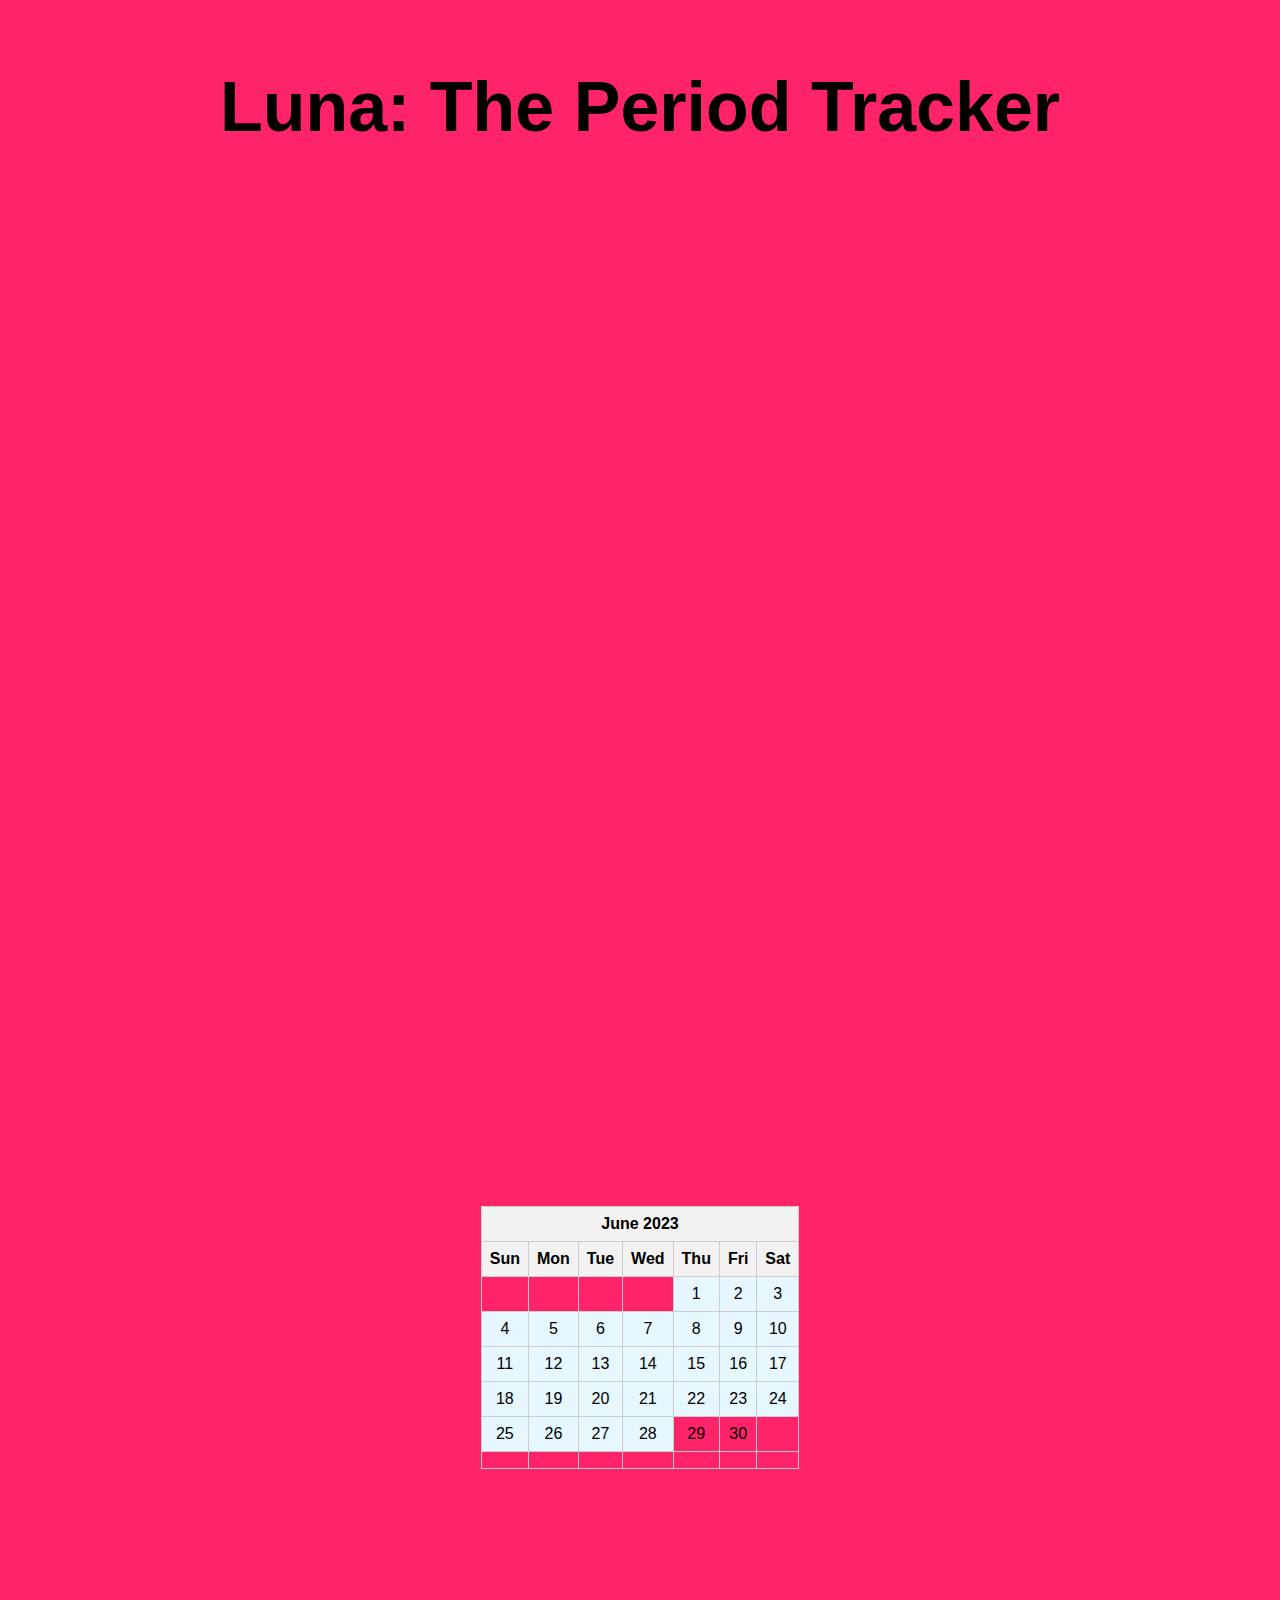
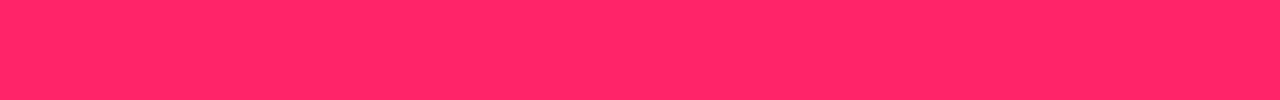
==== index.html @ 8d8aa818 "changes made" ====
<!DOCTYPE html>
<html>
<head>
  <title>Luna: The Period Tracker</title>
  <link rel="stylesheet" type="text/css" href="style.css">
  <style>
    #period-log-form,
    #cycle-data,
    .more-info-button,
    #chatbot-widget {
      opacity: 0;
      transform: translateX(-20px);
      animation: slide-in 2s cubic-bezier(0.25, 0.46, 0.45, 0.94) 1.5s forwards;
    }

    @keyframes slide-in {
      0% { opacity: 0; transform: translateX(-20px); }
      100% { opacity: 1; transform: translateX(0); }
    }

    .chatbot-image {
      width: 100px;
      height: 100px;
      opacity: 0;
      transform: translateY(20px);
      animation: fade-in 1s cubic-bezier(0.39, 0.575, 0.565, 1) 2s forwards;
    }

    .chatbot-message {
      opacity: 0;
      transform: translateY(20px);
      animation: fade-in 1s cubic-bezier(0.39, 0.575, 0.565, 1) 2.5s forwards;
    }

    @keyframes fade-in {
      0% { opacity: 0; transform: translateY(20px); }
      100% { opacity: 1; transform: translateY(0); }
    }

  </style>
</head>
<body>
  <h1 style="animation: fade-in 1s cubic-bezier(0.39, 0.575, 0.565, 1) forwards;">Luna: The Period Tracker</h1>
  
  <div id="period-log-form">
    <h2>Last Period Start Date</h2>
    <input type="date" id="start-date-input" style="display: block; margin: 0 auto; width: 55%; height:24%;">
    <input type="number" id="cycle-length-input" placeholder="Cycle Length" style="display: block; margin: 10px auto; width: 55%; height: 24%;">    
    <button onclick="logPeriod()" style="animation: fade-in 1s cubic-bezier(0.39, 0.575, 0.565, 1) 2s forwards;">Log Period</button>
  </div>

  <div id="cycle-data" style="animation: slide-in 1s cubic-bezier(0.25, 0.46, 0.45, 0.94) 3s forwards;">
    <h2>Predicted Period Cycle Data</h2><br>
    <p>Cycle Length: <span id="cycle-length"></span> days</p><br>
    <p>Last Period: <span id="last-period"></span></p><br>
    <p>Next Period: <span id="next-period"></span></p><br>
    <div id="calendar"></div>
  </div>

  <div id="calendarContainer"></div>

  <div id="chatbot-widget" style="animation: fade-in 1s cubic-bezier(0.39, 0.575, 0.565, 1) 4s forwards;">
    <img src="chatbot.jpeg" alt="Chatbot" class="chatbot-image">
    <div class="chatbot-message">Hello! Welcome to Luna: The Period Tracker</div>
  </div>

  <button class="more-info-button" onclick="goToNextPage()" style="animation: fade-in 1s cubic-bezier(0.39, 0.575, 0.565, 1) 2.75s forwards;">More Info</button>
  
  <script src="script.js"></script>
</body>
</html>
---- style.css ----
/* style.css */

body {
  font-family: Arial, sans-serif;
  background-color: #ff2469;
  margin: 0;
  padding: 20px;
  display: flex;
  flex-direction: column;
  justify-content: center;
  align-items: center;
  min-height: 80vh;
  text-align: center;
}

h1 {
  text-align: center;
  margin-bottom: 30px;
  font-size: 70px;
}

h2 {
  font-size: 38px;
}
#period-log-form {
  margin-bottom: 25px;
  background-color: #e8bdbdd3;
  padding: 70px 130px;
  width: 300px;
  margin: 0 auto;
  border-radius: 8px;
  font-size: 18px;
}

#cycle-data {
  /* border: 1px solid #957c7c; */
  padding: 60px 100px;
  width: 350px;
  /* background-color: #fffbfdd3; */
  border-radius: 7px;
  margin-top: 30px;
  font-size: 18px;
}

#cycle-data p {
  font-size: 178%;
}

input[type="date"],
input[type="number"],
button {
  padding: 15px 75px;
  font-size: 20px;
  width: 220px;
  display: block;
  margin: 0 auto;
  margin-bottom: 30px; 
}

button {
  padding: 13px 75px;
  font-size: 15px;
  background-color: #965569;
  color: white;
  border: none;
  border-radius: 5px;
  cursor: pointer;
  display: block;
  margin: 0 auto;
  font-size: 15px;
} 

button:hover {
  background-color: #8d3d61;
}

p {
  margin: 5px 0;
}

span {
  font-weight: bold;
}

.map-button {
  background-color: #870c31;
  color: #ffffff; 
  opacity: 0;
  animation: fade-in 1s ease 1s forwards;
}

.map-button:hover {
  background-color: #8c1f3c;
}

#calendar-interface {
  width: center;
  margin: 1px auto;
  text-align: center;
}

#calendar-table {
  width: 100%;
  font-size: 18px;
}

#calendar-table th,
#calendar-table td {
  padding: 10px;
}


.more-info-button {
  padding: 35px 70px;
  font-size: 40px;
  background-color: #870c31;
  color: white;
  border: none;
  border-radius: 5px;
  cursor: pointer;
  display: block;
  margin-top: 50px;
  }
  
.more-info-button:hover {
  background-color: #8c1f3c;
}

#chatbot-widget {
  position: fixed;
  bottom: 20px;
  right: 20px;
  background-color: #d0caca;
  border: 1px solid #c4c1c1;
  padding: 20px;
  width: 150px;
  border-radius:8px;
}

.chatbot-image {
  width: 100%;
  height: 100%;
  margin-bottom: 5px;
}

.chatbot-message {
  font-size: 18px;
  margin-bottom: 10px;
}

.content {
  border: 1px solid #ccc;
  padding: 80px;
  text-align: left;
  margin-left: 30px;
  margin-right: 30px;
  border-radius: 1px;
  background-color: #f7f7f7;
  font-size: 150%;
}

.go-back-button {
  padding: 15px 75px;
  font-size: 18px;
  background-color: #870c31;
  color: white;
  border: none;
  border-radius: 5px;
  cursor: pointer;
  display: inline-block;
  margin-top: 20px;
}

.go-back-button:hover {
  background-color: #8c1f3c;
}

.calendar-cell.period-date {
  background-color: #ff0000;
  color: #fff;
  border-radius: 50%;
}

@keyframes fadeIn {
  0% {
    opacity: 0;
  }
  100% {
    opacity: 1;
  }
}

.element {
  animation: fadeIn 1s ease;
}

.box {
  transition: transform 0.3s ease;
}

.box:hover {
  transform: scale(1.2);
}

#calendarContainer {
  margin-top: 20px;
}

table {
  width: 100%;
  border-collapse: collapse;
}

th, td {
  border: 1px solid #ccc;
  padding: 8px;
  text-align: center;
}

th {
  background-color: #f2f2f2;
}

td.predicted-month {
  background-color: #e6f7ff;
}
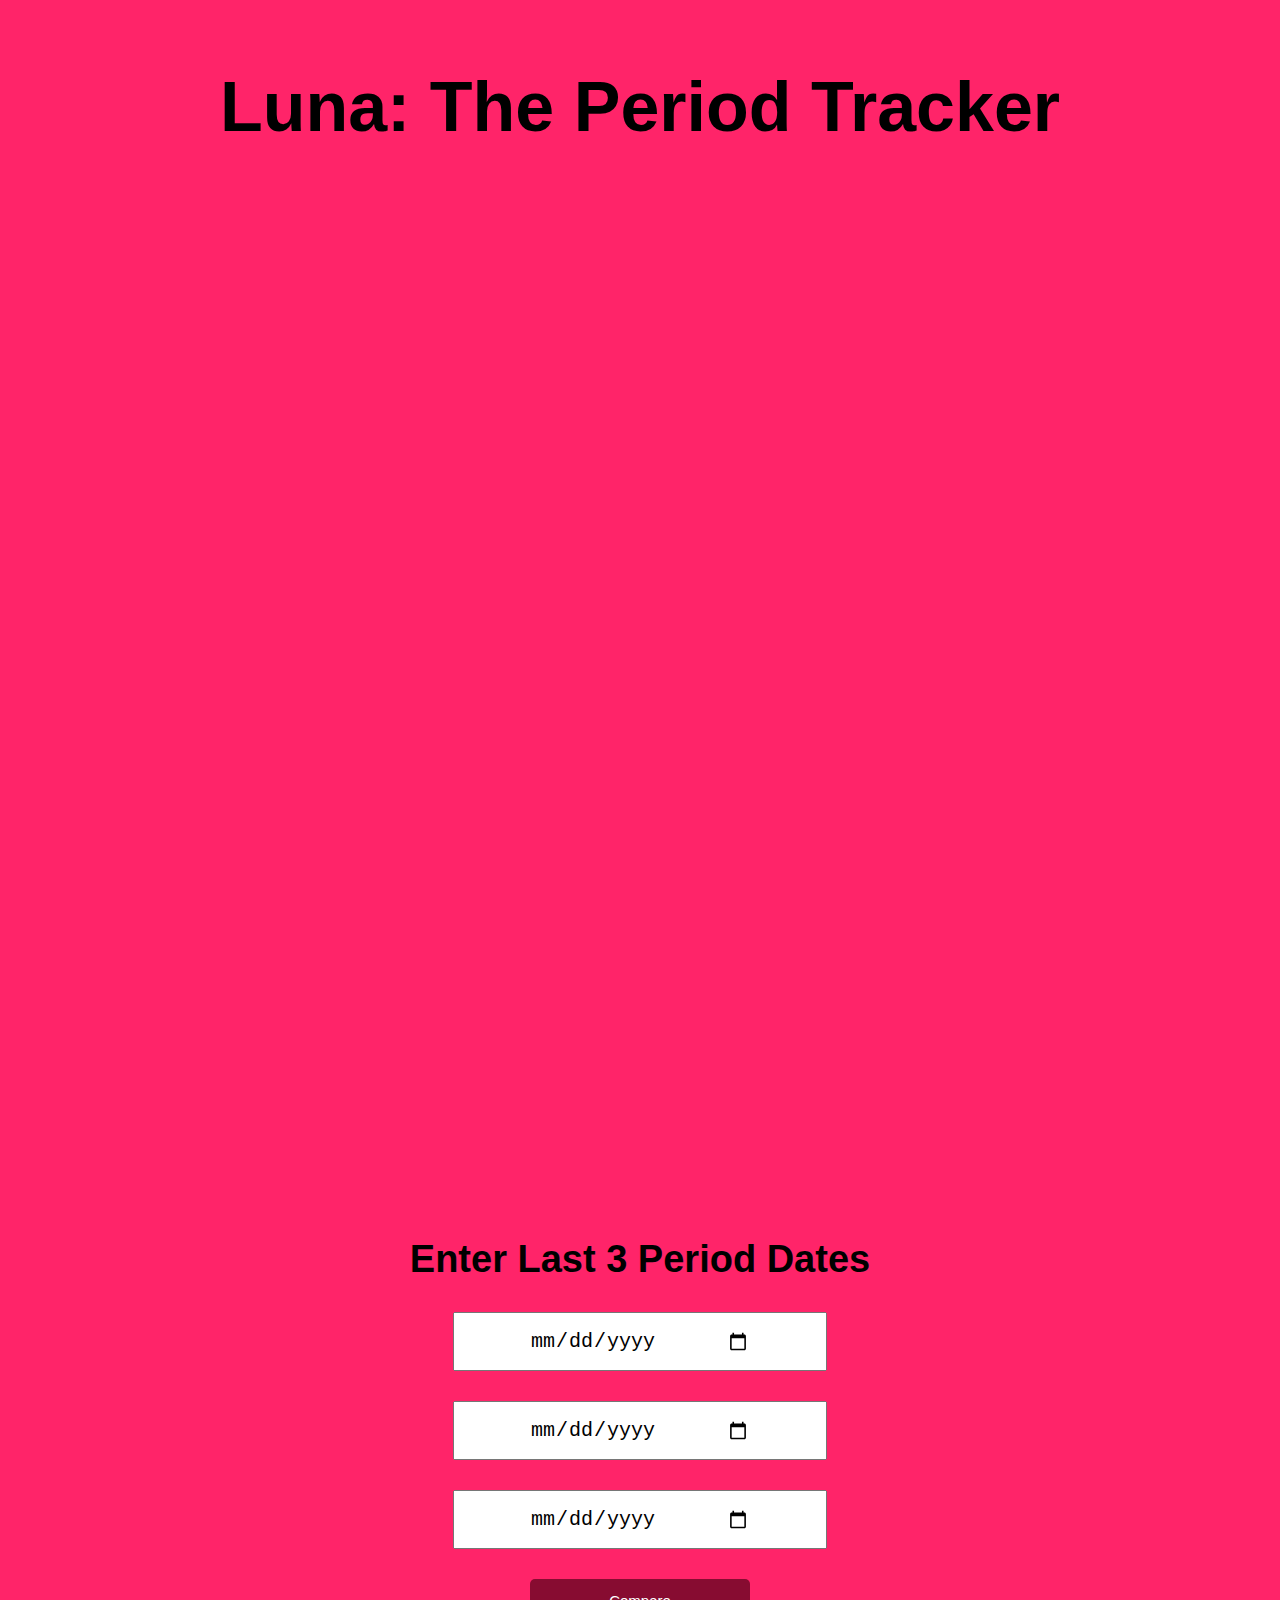
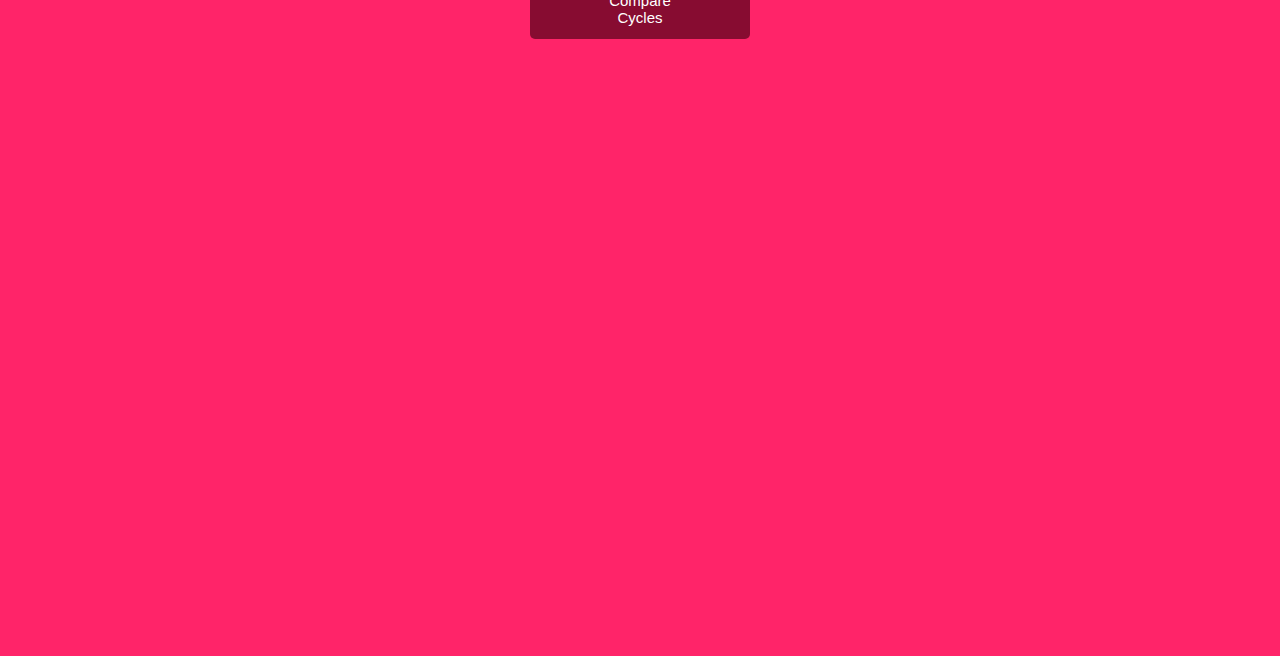
==== commit caf9474a: "Update index.html" ====
--- a/index.html
+++ b/index.html
@@ -10,7 +10,7 @@
     #chatbot-widget {
       opacity: 0;
       transform: translateX(-20px);
-      animation: slide-in 2s cubic-bezier(0.25, 0.46, 0.45, 0.94) 1.5s forwards;
+      animation: slide-in 2s cubic-bezier(0.25, 0.46, 0.45, 0.94) 2.5s forwards;
     }
 
     @keyframes slide-in {
@@ -23,13 +23,13 @@
       height: 100px;
       opacity: 0;
       transform: translateY(20px);
-      animation: fade-in 1s cubic-bezier(0.39, 0.575, 0.565, 1) 2s forwards;
+      animation: fade-in 1s cubic-bezier(0.39, 0.575, 0.565, 1) 6s forwards;
     }
 
     .chatbot-message {
       opacity: 0;
       transform: translateY(20px);
-      animation: fade-in 1s cubic-bezier(0.39, 0.575, 0.565, 1) 2.5s forwards;
+      animation: fade-in 1s cubic-bezier(0.39, 0.575, 0.565, 1) 6.5s forwards;
     }
 
     @keyframes fade-in {
@@ -40,7 +40,7 @@
   </style>
 </head>
 <body>
-  <h1 style="animation: fade-in 1s cubic-bezier(0.39, 0.575, 0.565, 1) forwards;">Luna: The Period Tracker</h1>
+  <h1 style="animation: fade-in 1s cubic-bezier(0.39, 0.575, 0.565, 1) 4s forwards;">Luna: The Period Tracker</h1>
   
   <div id="period-log-form">
     <h2>Last Period Start Date</h2>
@@ -49,7 +49,7 @@
     <button onclick="logPeriod()" style="animation: fade-in 1s cubic-bezier(0.39, 0.575, 0.565, 1) 2s forwards;">Log Period</button>
   </div>
 
-  <div id="cycle-data" style="animation: slide-in 1s cubic-bezier(0.25, 0.46, 0.45, 0.94) 3s forwards;">
+  <div id="cycle-data" style="animation: slide-in 1s cubic-bezier(0.25, 0.46, 0.45, 0.94) 7s forwards;">
     <h2>Predicted Period Cycle Data</h2><br>
     <p>Cycle Length: <span id="cycle-length"></span> days</p><br>
     <p>Last Period: <span id="last-period"></span></p><br>
@@ -59,13 +59,79 @@
 
   <div id="calendarContainer"></div>
 
-  <div id="chatbot-widget" style="animation: fade-in 1s cubic-bezier(0.39, 0.575, 0.565, 1) 4s forwards;">
+  <div id="compare-log-form" class="animated-form">
+    <h2>Enter Last 3 Period Dates</h2>
+    <input type="date" id="start-date-input1" placeholder="First Date">
+    <input type="date" id="start-date-input2" placeholder="Second Date">
+    <input type="date" id="start-date-input3" placeholder="Third Date">
+    <button onclick="compareCycles()" style="animation: fade-in 1s cubic-bezier(0.39, 0.575, 0.565, 1) 2s forwards;">Compare Cycles</button>
+  </div>
+  
+  <div id="cycle-data" style="animation: slide-in 1s cubic-bezier(0.25, 0.46, 0.45, 0.94) 7s forwards;">
+    <h2>Comparison Results</h2>
+    <p>Cycle 1: <span id="cycle1"></span> days</p>
+    <p>Cycle 2: <span id="cycle2"></span> days</p>
+    <!-- <p>Cycle 3: <span id="cycle3"></span> days</p> -->
+    <div id="cycle-status"></div>
+  </div>
+  <div id="chatbot-widget" style="animation: fade-in 1s cubic-bezier(0.39, 0.575, 0.565, 1) 5.5s forwards;">
     <img src="chatbot.jpeg" alt="Chatbot" class="chatbot-image">
     <div class="chatbot-message">Hello! Welcome to Luna: The Period Tracker</div>
   </div>
 
-  <button class="more-info-button" onclick="goToNextPage()" style="animation: fade-in 1s cubic-bezier(0.39, 0.575, 0.565, 1) 2.75s forwards;">More Info</button>
+  <button class="more-info-button" onclick="goToNextPage()" style="animation: fade-in 1s cubic-bezier(0.39, 0.575, 0.565, 1) 6.75s forwards;">More Info</button>
   
   <script src="script.js"></script>
+  <script>
+    // Get the cycle length input element
+    var cycleLengthInput = document.getElementById("cycle-length-input");
+  
+    // Add event listener to listen for input changes
+    cycleLengthInput.addEventListener("input", function() {
+      // Get the cycle length value
+      var cycleLength = parseInt(cycleLengthInput.value);
+  
+      // Get the chatbot message element
+      var chatbotMessage = document.querySelector("#chatbot-widget .chatbot-message");
+  
+      // Display response based on the cycle length
+      if (cycleLength < 21) {
+        chatbotMessage.textContent = "Your cycle length seems to be shorter than average. It's recommended to consult a doctor.";
+      } else if (cycleLength > 35) {
+        chatbotMessage.textContent = "Your cycle length seems to be longer than average. It's recommended to consult a doctor.";
+      } else {
+        chatbotMessage.textContent = "Your cycle length falls within the average range.";
+      }
+    });
+
+  function compareCycles() {
+  var startDate1 = document.getElementById('start-date-input1').value;
+  var startDate2 = document.getElementById('start-date-input2').value;
+  var startDate3 = document.getElementById('start-date-input3').value;
+
+  if (startDate1 && startDate2 && startDate3) {
+    var date1 = new Date(startDate1);
+    var date2 = new Date(startDate2);
+    var date3 = new Date(startDate3);
+
+    var cycle1 = getDayDifference(date2, date1);
+    var cycle2 = getDayDifference(date3, date2);
+    // var cycle3 = getDayDifference(date1, date2);
+
+    document.getElementById('cycle1').textContent = cycle1;
+    document.getElementById('cycle2').textContent = cycle2;
+    // document.getElementById('cycle3').textContent = cycle3;
+  } else {
+    alert("Please enter all 3 period dates");
+  }
+}
+
+function getDayDifference(date1, date2) {
+  var oneDay = 24 * 60 * 60 * 1000;
+  var diffDays = Math.round(Math.abs((date1 - date2) / oneDay));
+  return diffDays;
+}
+
+  </script>
 </body>
 </html> 
--- a/style.css
+++ b/style.css
@@ -33,10 +33,8 @@
 }
 
 #cycle-data {
-  /* border: 1px solid #957c7c; */
   padding: 60px 100px;
   width: 350px;
-  /* background-color: #fffbfdd3; */
   border-radius: 7px;
   margin-top: 30px;
   font-size: 18px;
@@ -224,3 +222,58 @@
 td.predicted-month {
   background-color: #e6f7ff;
 }
+
+.calendar-container {
+  display: flex;
+  justify-content: space-between;
+  margin-bottom: 20px;
+}
+
+.calendar {
+  border-collapse: collapse;
+  width: 48%;
+}
+
+.calendar td {
+  border: 1px solid #ddd;
+  padding: 8px;
+  text-align: center;
+  font-size: 14px;
+}
+
+.calendar .predicted-month {
+  color: #000000;
+}
+
+.calendar .predicted-period {
+  background-color: #fffccc;
+}
+
+.calendar .today {
+  background-color: #f5f5f5;
+}
+
+#compare-log-form button {
+  background-color:  #870c31;
+  color: white;
+}
+
+#compare-log-form button:hover {
+  background-color: #8c1f3c;
+}
+
+.animated-form {
+  animation: fade-in 5s cubic-bezier(0.39, 0.575, 0.565, 1) 0.5s forwards;
+}
+
+@keyframes fade-in {
+  0% {
+    opacity: 0;
+    transform: translateY(-10px);
+  }
+  100% {
+    opacity: 1;
+    transform: translateY(0);
+  }
+}
+
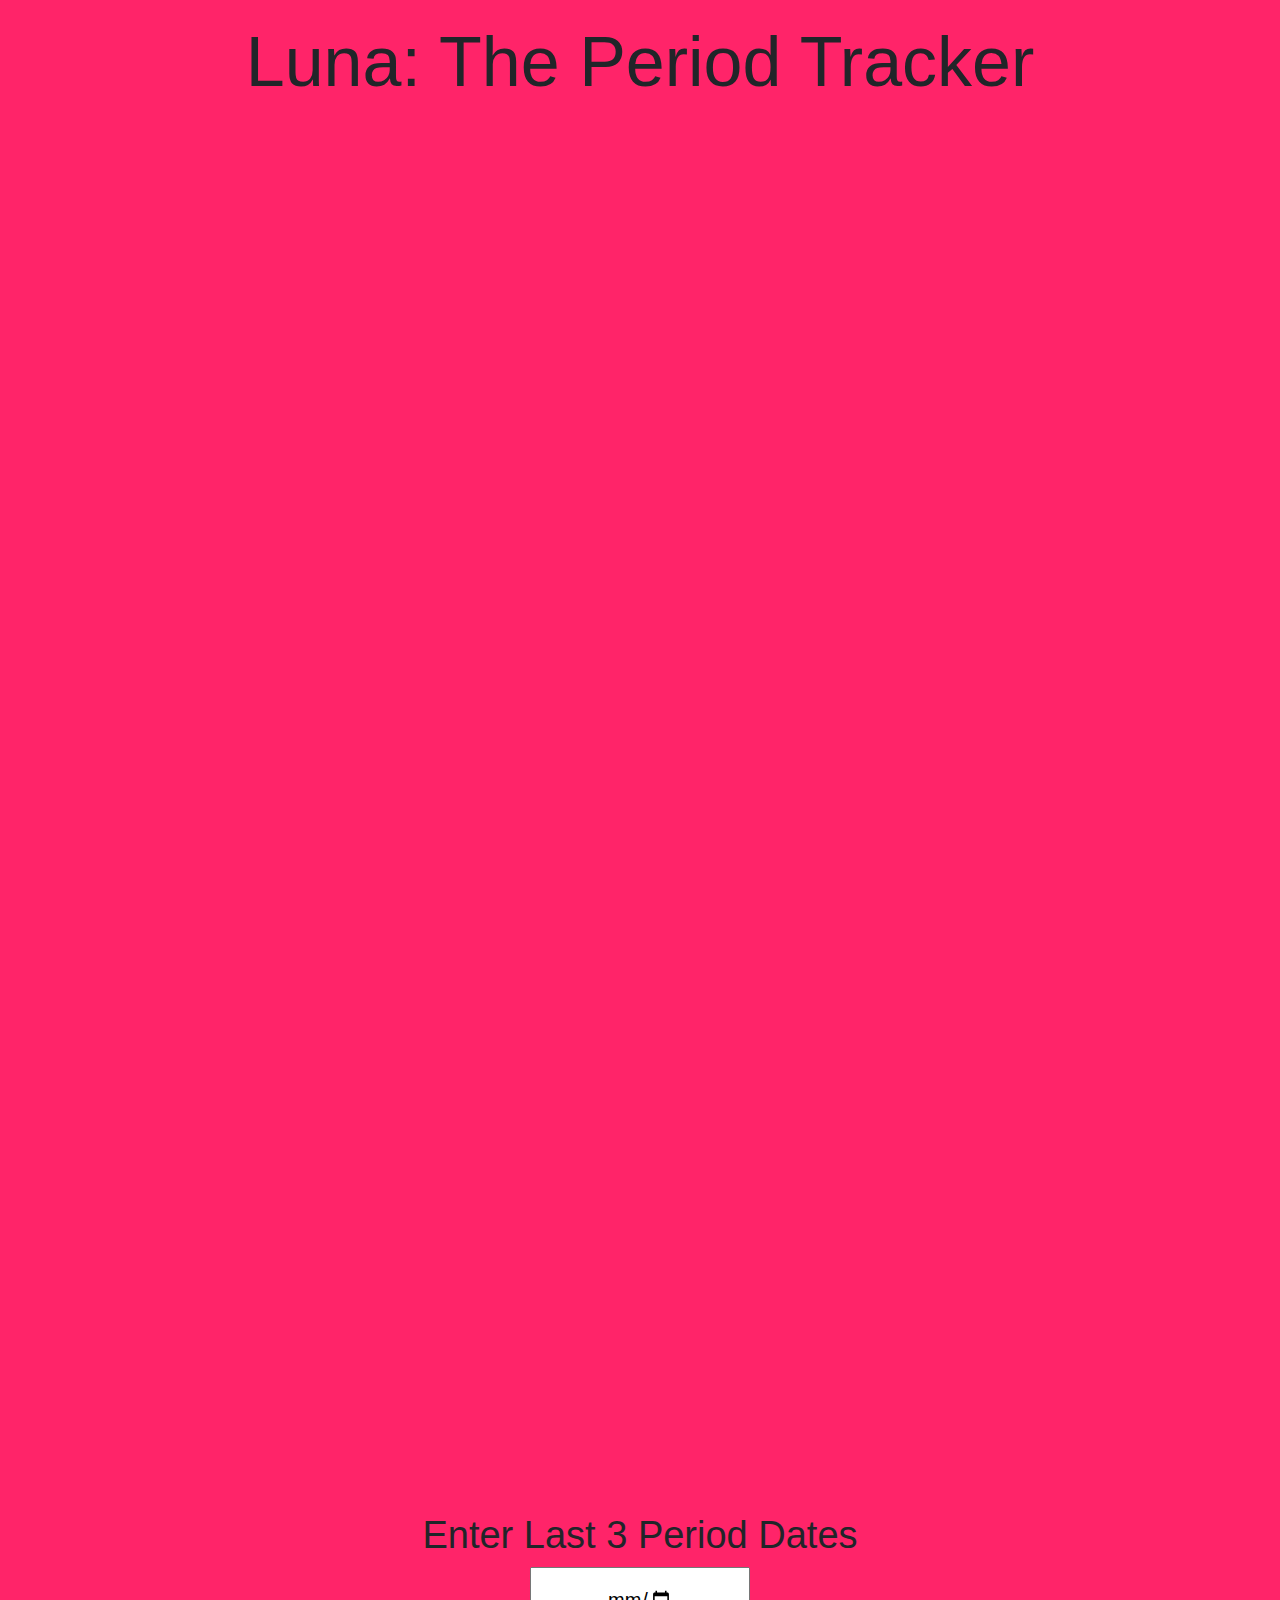
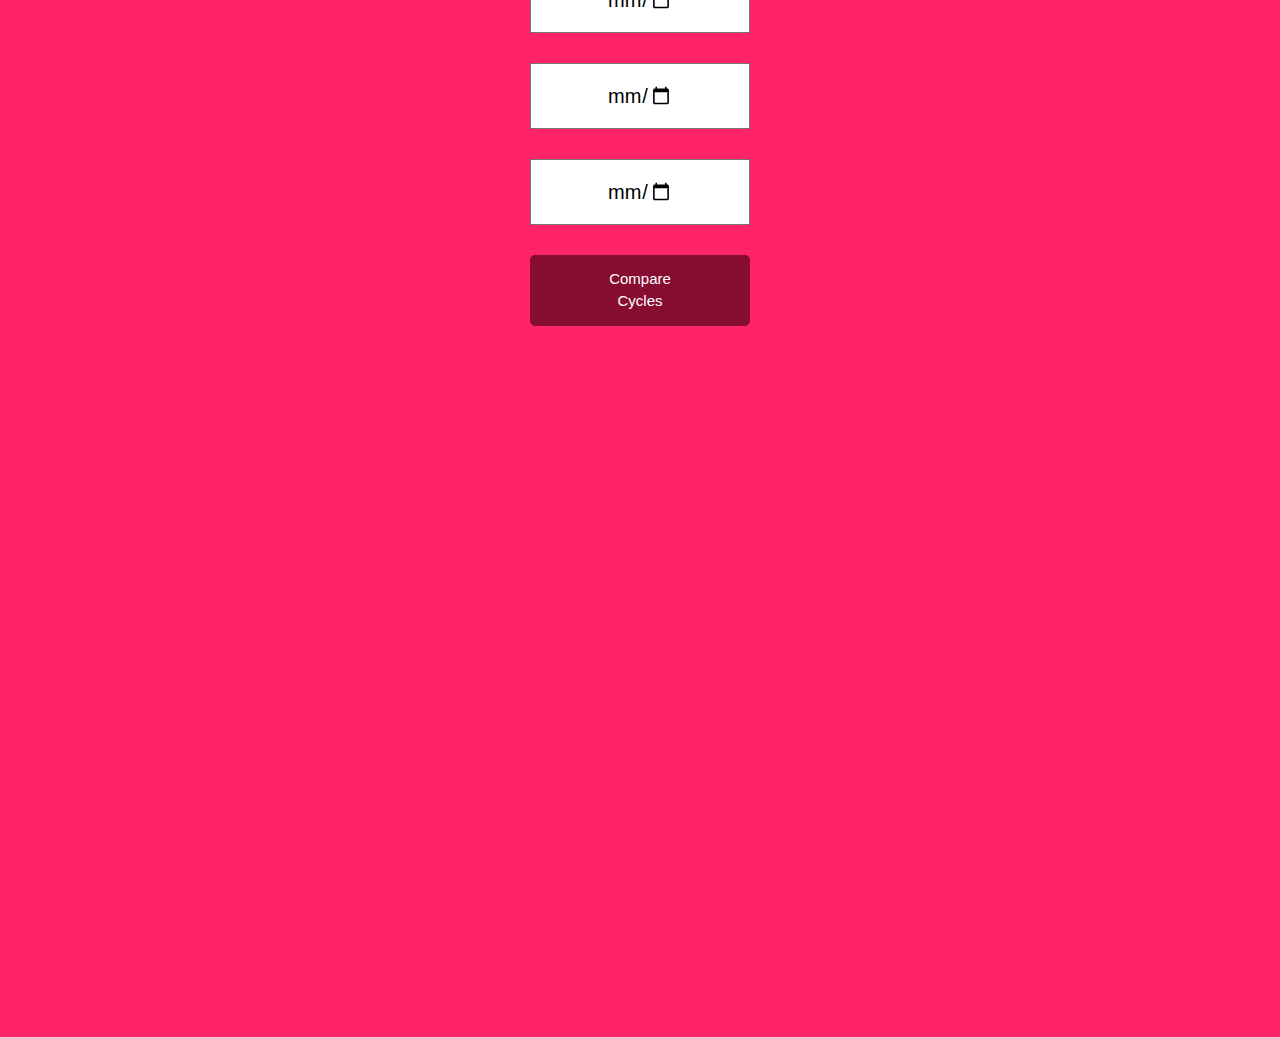
==== commit 6794a559: "Update index.html" ====
--- a/index.html
+++ b/index.html
@@ -1,7 +1,10 @@
 <!DOCTYPE html>
-<html>
+<html lang="en">
 <head>
+  <meta charset="UTF-8">
+  <meta name="viewport" content="width=device-width, initial-scale=1.0">
   <title>Luna: The Period Tracker</title>
+  <link rel="stylesheet" href="https://stackpath.bootstrapcdn.com/bootstrap/4.5.2/css/bootstrap.min.css">
   <link rel="stylesheet" type="text/css" href="style.css">
   <style>
     #period-log-form,
@@ -30,6 +33,27 @@
       opacity: 0;
       transform: translateY(20px);
       animation: fade-in 1s cubic-bezier(0.39, 0.575, 0.565, 1) 6.5s forwards;
+    }
+
+    .chatbot-button {
+    font-size: 16px;
+    padding: 10px 20px;
+    background-color: #31a6ac;
+    color: #fff;
+    border: none;
+    border-radius: 5px;
+    width: 150px;
+    }
+
+    .custom-button {
+    font-size: 18px;
+    padding: 2px 20px;
+    background-color: #ff2469;
+    color: #fff;
+    }
+
+    .chatbot-button:hover {
+    background-color: #4e7f89;
     }
 
     @keyframes fade-in {
@@ -71,14 +95,16 @@
     <h2>Comparison Results</h2>
     <p>Cycle 1: <span id="cycle1"></span> days</p>
     <p>Cycle 2: <span id="cycle2"></span> days</p>
-    <!-- <p>Cycle 3: <span id="cycle3"></span> days</p> -->
     <div id="cycle-status"></div>
   </div>
+
   <div id="chatbot-widget" style="animation: fade-in 1s cubic-bezier(0.39, 0.575, 0.565, 1) 5.5s forwards;">
     <img src="chatbot.jpeg" alt="Chatbot" class="chatbot-image">
     <div class="chatbot-message">Hello! Welcome to Luna: The Period Tracker</div>
+    <!-- <button class="chatbot-button" onclick="window.open('https://t.me/l_u_n_a_faqbot', '_blank')">Chat with Luna</button> -->
+    <button class="chatbot-button" onclick="window.location.href = 'https://t.me/l_u_n_a_faqbot'">Chat with Luna</button>
   </div>
-
+    
   <button class="more-info-button" onclick="goToNextPage()" style="animation: fade-in 1s cubic-bezier(0.39, 0.575, 0.565, 1) 6.75s forwards;">More Info</button>
   
   <script src="script.js"></script>
@@ -104,7 +130,24 @@
       }
     });
 
-  function compareCycles() {
+function printMessageLetterByLetter(message, elementId) {
+  var element = document.getElementById(elementId);
+  var index = 0;
+
+  function printNextLetter() {
+    if (index < message.length) {
+      element.textContent += message[index];
+      index++;
+      setTimeout(printNextLetter, 100); // Adjust the delay between letters (in milliseconds)
+    } else {
+      element.style.fontSize = "18px"; // Adjust the font size as desired
+    }
+  }
+
+  printNextLetter();
+}
+
+function compareCycles() {
   var startDate1 = document.getElementById('start-date-input1').value;
   var startDate2 = document.getElementById('start-date-input2').value;
   var startDate3 = document.getElementById('start-date-input3').value;
@@ -116,11 +159,18 @@
 
     var cycle1 = getDayDifference(date2, date1);
     var cycle2 = getDayDifference(date3, date2);
-    // var cycle3 = getDayDifference(date1, date2);
 
     document.getElementById('cycle1').textContent = cycle1;
     document.getElementById('cycle2').textContent = cycle2;
-    // document.getElementById('cycle3').textContent = cycle3;
+
+    var cycleDifference = Math.abs(cycle2 - cycle1);
+    var cycleStatus = document.getElementById('cycle-status');
+
+    if (cycleDifference <= 8) {
+      printMessageLetterByLetter("Your menstrual cycle is normal.It indicates that your body is functioning well and in harmony with its natural rhythms.Stay healthy!", 'cycle-status');
+    } else {
+      printMessageLetterByLetter("Your menstrual cycle seems to be irregular.It is recommended to consult a healthcare professional to determine the underlying causes.", 'cycle-status');
+    }
   } else {
     alert("Please enter all 3 period dates");
   }
@@ -131,7 +181,10 @@
   var diffDays = Math.round(Math.abs((date1 - date2) / oneDay));
   return diffDays;
 }
-
+  <script src="https://code.jquery.com/jquery-3.5.1.slim.min.js"></script>
+  <script src="https://cdn.jsdelivr.net/npm/@popperjs/core@2.9.2/dist/umd/popper.min.js"></script>
+  <script src="https://stackpath.bootstrapcdn.com/bootstrap/4.5.2/js/bootstrap.min.js"></script>
+  <script src="script.js"></script>
   </script>
 </body>
 </html> 
